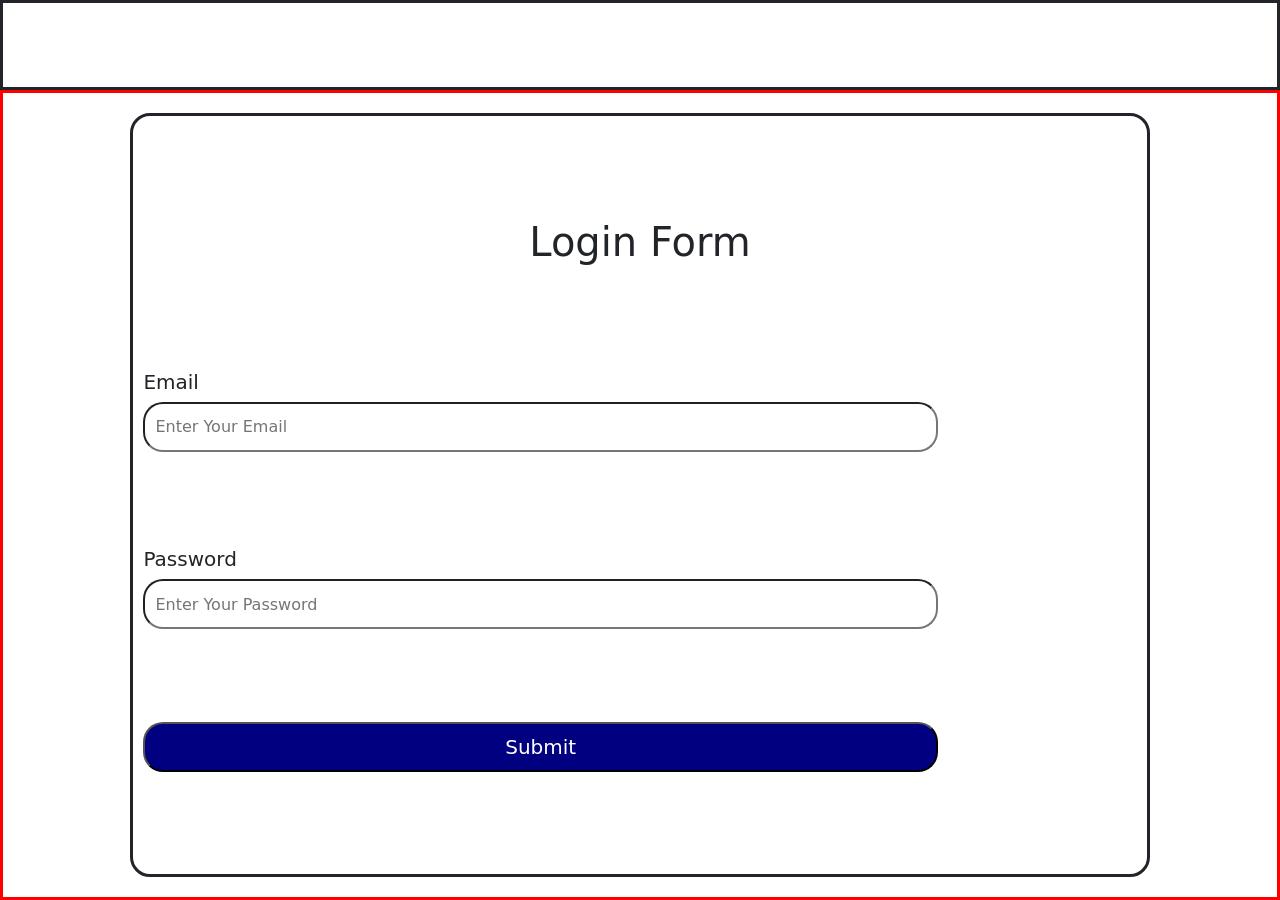
==== logInPage/logIn.html @ 1102bbdf "First Commit" ====
<!doctype html>
<html lang="en">
  <head>
    <meta charset="UTF-8" />
    <meta name="viewport" content="width=device-width, initial-scale=1.0" />
    <title>Document</title>
    <link rel="stylesheet" href="../registerPage/register.css" />
    <link rel="stylesheet" href="../bootstrap/bootstrap.css" />
    <style>
      form {
        display: flex;
        align-items: start;
        justify-content: space-evenly;
        flex-direction: column;
      }
      aside {
        width: 100%;
      }
      h1 {
        width: 100%;
      }
    </style>
  </head>
  <body>
    <main>
      <nav id="navConatainer"></nav>
      <section>
        <form action="">
          <h1 class="text-center">Login Form</h1>
          <aside>
            <label for="">Email</label>
            <input type="email" name="email" placeholder="Enter Your Email" />
          </aside>
          <aside>
            <label for="">Password</label>
            <input
              type="password"
              name="password"
              placeholder="Enter Your Password"
            />
          </aside>
          <aside>
            <button>Submit</button>
          </aside>
        </form>
      </section>
    </main>
    <script src="./login.js"></script>
    <script src="../bootstrap/bootstrap.js"></script>
  </body>
</html>
---- registerPage/register.css ----
* {
  margin: 0;
  padding: 0;
  box-sizing: border-box;
}

nav {
  height: 10vh;
  border: solid;
}
section {
  height: 90vh;
  border: solid red;
  display: flex;
  align-items: center;
  justify-content: center;
}

form {
  border: solid;
  height: 95%;
  width: 80%;
  border-radius: 20px;
  padding: 10px;
  overflow-y: scroll;
  scrollbar-width: none;
}

form label {
  display: block;
  font-size: 20px;
  font-weight: 500;
  margin-bottom: 5px;
}

form input {
  width: 80%;
  border-radius: 20px;
  padding-left: 10px;
  height: 50px;
}

form input[type="radio"] {
  height: 20px;
  width: 20px;
}

form textarea {
  width: 80%;
  border-radius: 20px;
  padding: 10px;
}

form button {
  width: 80%;
  padding: 8px;
  border-radius: 20px;
  font-size: 20px;
  background-color: navy;
  color: white;
  font-weight: 500;
}
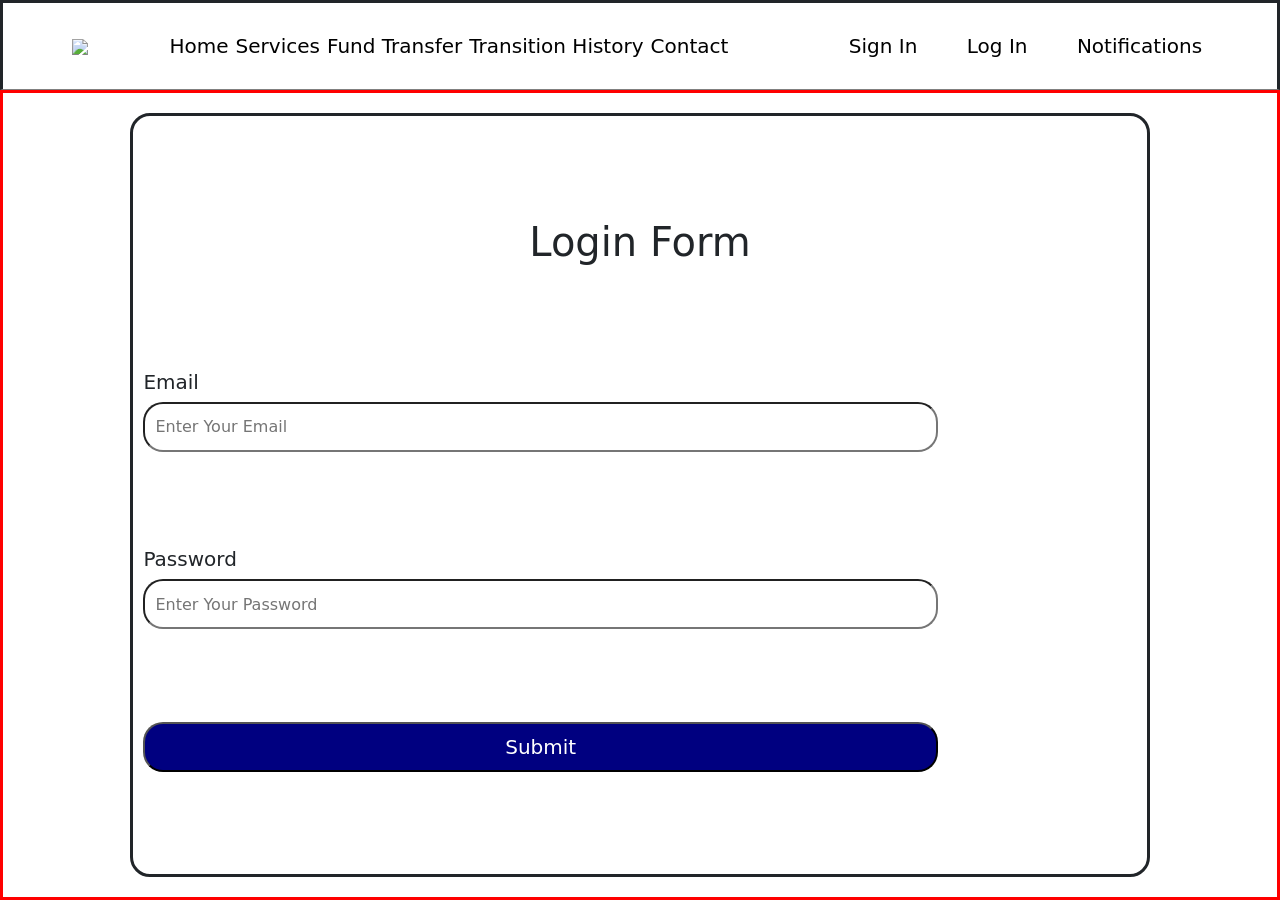
==== commit cf280d0e: "Navbar" ====
--- a/logInPage/logIn.html
+++ b/logInPage/logIn.html
@@ -20,10 +20,11 @@
         width: 100%;
       }
     </style>
+    <link rel="stylesheet" href="../navbar/navbar.css" />
   </head>
   <body>
     <main>
-      <nav id="navConatainer"></nav>
+      <nav id="nav_container"></nav>
       <section>
         <form action="">
           <h1 class="text-center">Login Form</h1>
@@ -45,6 +46,7 @@
         </form>
       </section>
     </main>
+    <script src="../navbar/navbar.js"></script>
     <script src="./login.js"></script>
     <script src="../bootstrap/bootstrap.js"></script>
   </body>
--- a/navbar/navbar.css
+++ b/navbar/navbar.css
@@ -0,0 +1,46 @@
+* {
+  margin: 0;
+  padding: 0;
+  box-sizing: border-box;
+}
+
+nav {
+  height: 10vh;
+  display: flex;
+  border-bottom: 1px solid gray;
+}
+
+nav article {
+  /* border: solid; */
+  height: 100%;
+}
+nav article:first-child {
+  flex-basis: 10%;
+}
+
+nav article:nth-child(2) {
+  flex-basis: 50%;
+}
+nav article:nth-child(3) {
+  flex-basis: 40%;
+}
+
+nav ul {
+  width: 95%;
+  height: 100%;
+  display: flex;
+  align-items: center;
+  justify-content: space-evenly;
+  list-style: none;
+}
+nav a{
+    color: black;
+    text-decoration: none;
+    font-size: 20px;
+    text-transform: capitalize;
+    font-weight: 500;
+}
+
+nav a:hover{
+    color: blue;
+}
